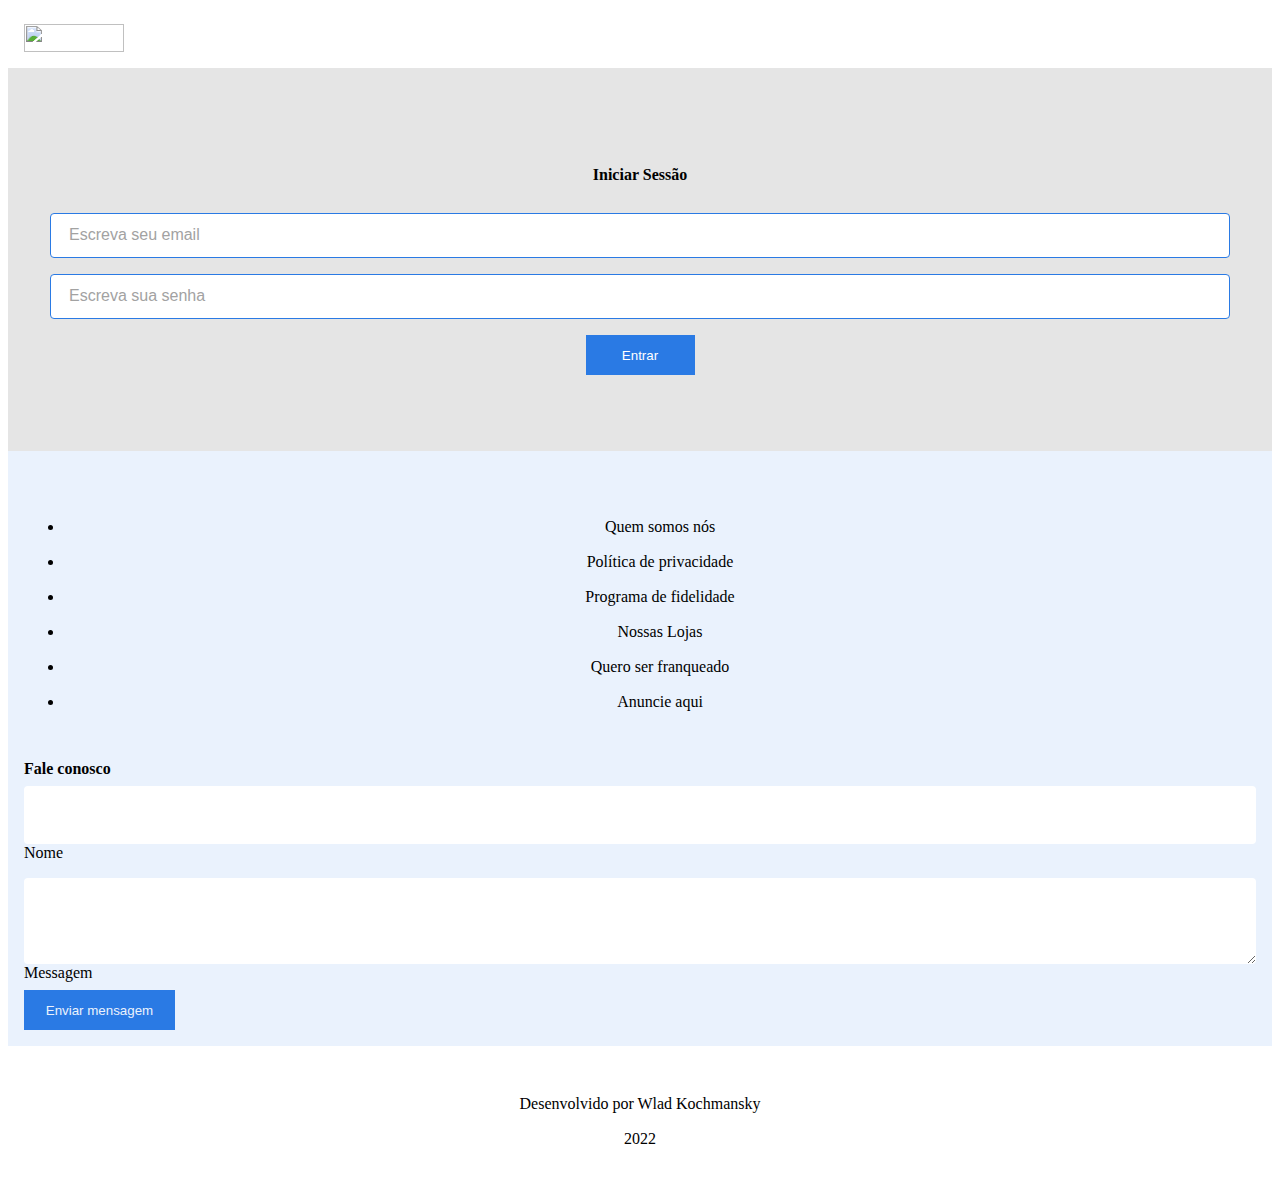
==== html/login.html @ 1e7442f2 "Criação de estrutura e estilos do Login - Versão Mobile" ====
<!DOCTYPE html>
<html lang="en">
<head>
    <meta charset="UTF-8">
    <meta http-equiv="X-UA-Compatible" content="IE=edge">
    <meta name="viewport" content="width=device-width, initial-scale=1.0">
    <link rel="stylesheet" href="../styles/reset.css">
    <link rel="stylesheet" href="../styles/login/cabecalho.css">
    <link rel="stylesheet" href="../styles/login/main.css">
    <link rel="stylesheet" href="../styles/login/info_formulario.css">
    <link rel="stylesheet" href="../styles/login/footer.css">
    <title>Alura Geek - Login</title>
</head>
<body>
    <header class="cabecalho">

        <div class="cabecalho_container">
            <img class="alura_logo" src="../img/header_banner/alura_geek_logo.png" alt="">
            <!-- <input type="text"> -->
            <img class="buscador_logo" src="../img/header_banner/vector.png" alt="">
        </div>

    </header>

    <main class="conteudo_principal">

        <section class="login">
            <h2>Iniciar Sessão</h2>
            <input class="input_email" type="email" placeholder="Escreva seu email">
            <input class="input_senha" type="text" placeholder="Escreva sua senha">
            <button>Entrar</button>
        </section>

        <section class="info_formulario">

            <!-- <form action=""></form> -->
            
                <div class="info_container">
                    
                    <div class="info_empresa"> 
        
                        <div class="empresa_imagem">
                            <img src="../img/header_banner/alura_geek_logo.png" alt="">
                        </div>
        
                        <ul class="lista_empresa">
                            <li><a>Quem somos nós</a></li>
                            <li><a>Política de privacidade</a></li>
                            <li><a>Programa de fidelidade</a></li>
                            <li><a>Nossas Lojas</a></li>
                            <li><a>Quero ser franqueado</a></li>
                            <li><a>Anuncie aqui</a></li>
                        </ul>
        
                    </div>
        
                    <div class="form">
        
                        <p><strong>Fale conosco</strong></p>
        
                        <div class="form_group">
                            <input autocomplete="off" id="name" type="text" name="name" required>
                            <span>Nome</span>
                            <!-- <p class="alert" id="msg_name"></p> -->
                        </div>
        
                        <div class="form_group">
                            <textarea autocomplete="off" id="textarea" rows="7" required></textarea>
                            <span>Messagem</span>
                            <!-- <p class="alert" id="msg_textarea"></p> -->
                        </div>
        
                        <button>Enviar mensagem</button>
        
                    </div>
        
                </div>
        
            </section>
        
    </main>

    <footer class="pie_de_pagina">
        <p>Desenvolvido por Wlad Kochmansky</p>
        <p>2022</p>
        <!-- <a href="#inicio"><img src="css-icons/top.png" class="top_button"></a> -->
    </footer>

</body>
</html>
---- styles/login/cabecalho.css ----
/* .cabecalho {
    width: 100%;
    height: 72px;
} */

.cabecalho .cabecalho_container {
    display: flex;
    flex-direction: row;
    justify-content: space-between;
    align-items: center;
    padding: 16px;
    background: #FFFFFF;
}

.alura_logo {
    width: 100px;
    height: 28px;
}

.buscador_logo {
    width: 17.05px;
    height: 17.06px;
}
---- styles/login/main.css ----
.conteudo_principal {
    background: #E5E5E5;
}

.login {
    text-align: center;
    display: flex;
    flex-direction: column;
    align-items: center;
    padding: 0 45px;
    gap: 16px;    
}

.login h2 {
    margin-top: 97px;
    font-style: normal;
    font-weight: 700;
    font-size: 16px;
    line-height: 19px;
}

.login input {
    width: 100%;
    height: 41px;
    background: #FFFFFF;
    border-radius: 4px;
    border-color: #2A7AE4;
    border: 1.5px solid #2A7AE4
}

::placeholder {
    font-style: normal;
    font-weight: 400;
    font-size: 16px;
    line-height: 20px;
    align-items: center;
    color: #A2A2A2;
    padding: 16px;
}

.login button { 
    padding: 12px 16px;
    width: 109px;
    height: 40px;
    background: #2A7AE4;
    border: 1.5px solid #2A7AE4;
    color: #FFFFFF;
    margin-bottom: 76px;
}
---- styles/login/info_formulario.css ----
.info_container {
    display: flex;
    flex-direction: column;
    background: #EAF2FD;
    padding: 32px 16px 16px;
}

.info_empresa {
    text-align: center;
    margin-bottom: 16px;
}

.empresa_imagem {
    margin-bottom: 16px;
}

.lista_empresa li {
    margin-bottom: 16px;
    font-style: normal;
    font-weight: 500;
    font-size: 16px;
    line-height: 19px;
}

.form p {
    font-style: normal;
    font-weight: 700;
    font-size: 16px;
    line-height: 19px;
    margin-bottom: 8px;
}

.form_group {
    margin-bottom: 16px;
    display: flex;
    flex-direction: column;
}

.form_group input {
    height: 56px;
    background: #FFFFFF;
    border-radius: 4px;
    border: none;
}

.form_group textarea {
    height: 82px;
    background: #FFFFFF;
    border-radius: 4px;
    border: none;
}

.form button {
    display: flex;
    flex-direction: row;
    justify-content: center;
    align-items: center;
    margin-top: -8px;
    width: 151px;
    height: 40px;
    background: #2A7AE4;
    border: none;
    color: #EAF2FD;
}

/* @media  (min-width: 640px) {
    .info_container {
        flex-direction: row;
        padding: 32px 32px 0 32px;
    }
    
    .info_empresa {
        text-align: left;
        width: 40%;
    }
    
    .lista_empresa li {
        margin-top: 24px;
    }
    
    .form {
        width: 60%;
    }
}

@media (min-width: 1065px) {

    .info_container {
        padding: 64px 152px 55px 152px;
        text-align: left;
        gap: 112px;
    }
    
    .info_empresa {
        display: flex;
        flex-direction: row;
        justify-content: space-between;
        width: 50%;
        margin-top: -23px;
    }

    .empresa_imagem {
        margin-top: 30px;
    }

    .form {
        width: 50%;
    }    
} */
---- styles/login/footer.css ----
.pie_de_pagina {
    font-style: normal;
    font-weight: 500;
    font-size: 16px;
    line-height: 19px;
    text-align: center;
    padding: 32px;
    background: #FFFFFF;
}
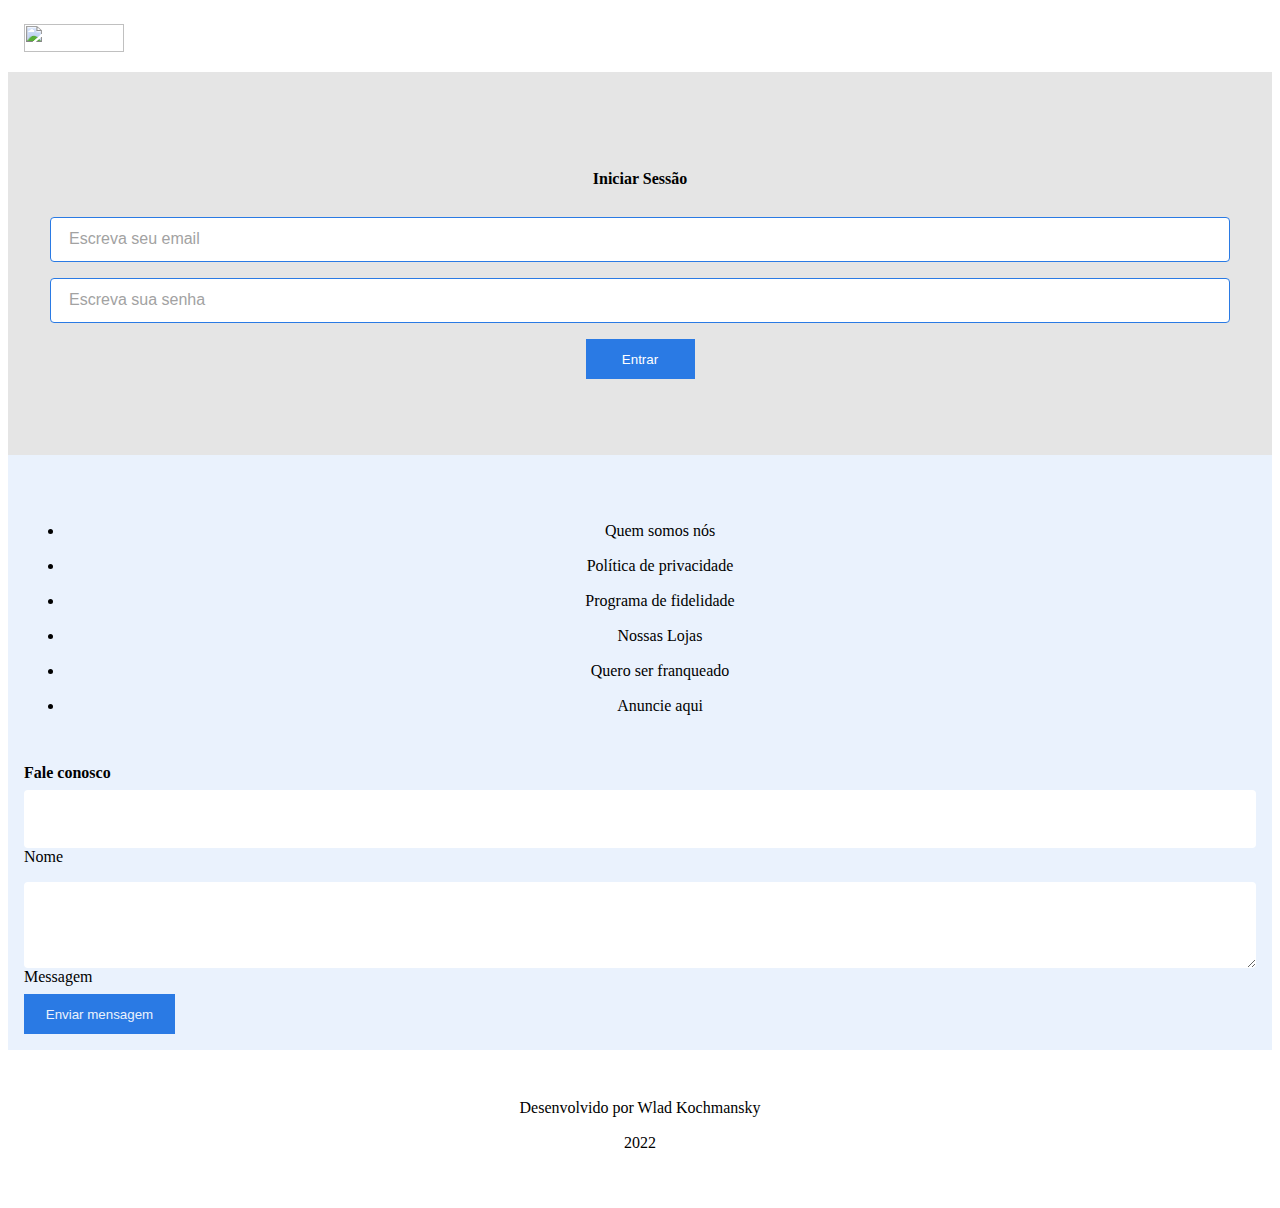
==== commit d0c0b071: "Adicionando áncoras ao logo AluraGeek do cabeçalho e ajustando banner segundo o figma" ====
--- a/html/login.html
+++ b/html/login.html
@@ -15,7 +15,8 @@
     <header class="cabecalho">
 
         <div class="cabecalho_container">
-            <img class="alura_logo" src="../img/header_banner/alura_geek_logo.png" alt="">
+            <!-- <img class="alura_logo" src="../img/header_banner/alura_geek_logo.png" alt=""> -->
+            <a href="/index.html"><img class="alura_logo" src="../img/header_banner/alura_geek_logo.png" alt=""></a>
             <!-- <input type="text"> -->
             <img class="buscador_logo" src="../img/header_banner/vector.png" alt="">
         </div>
--- a/styles/login/cabecalho.css
+++ b/styles/login/cabecalho.css
@@ -12,7 +12,7 @@
     background: #FFFFFF;
 }
 
-.alura_logo {
+a .alura_logo {
     width: 100px;
     height: 28px;
 }
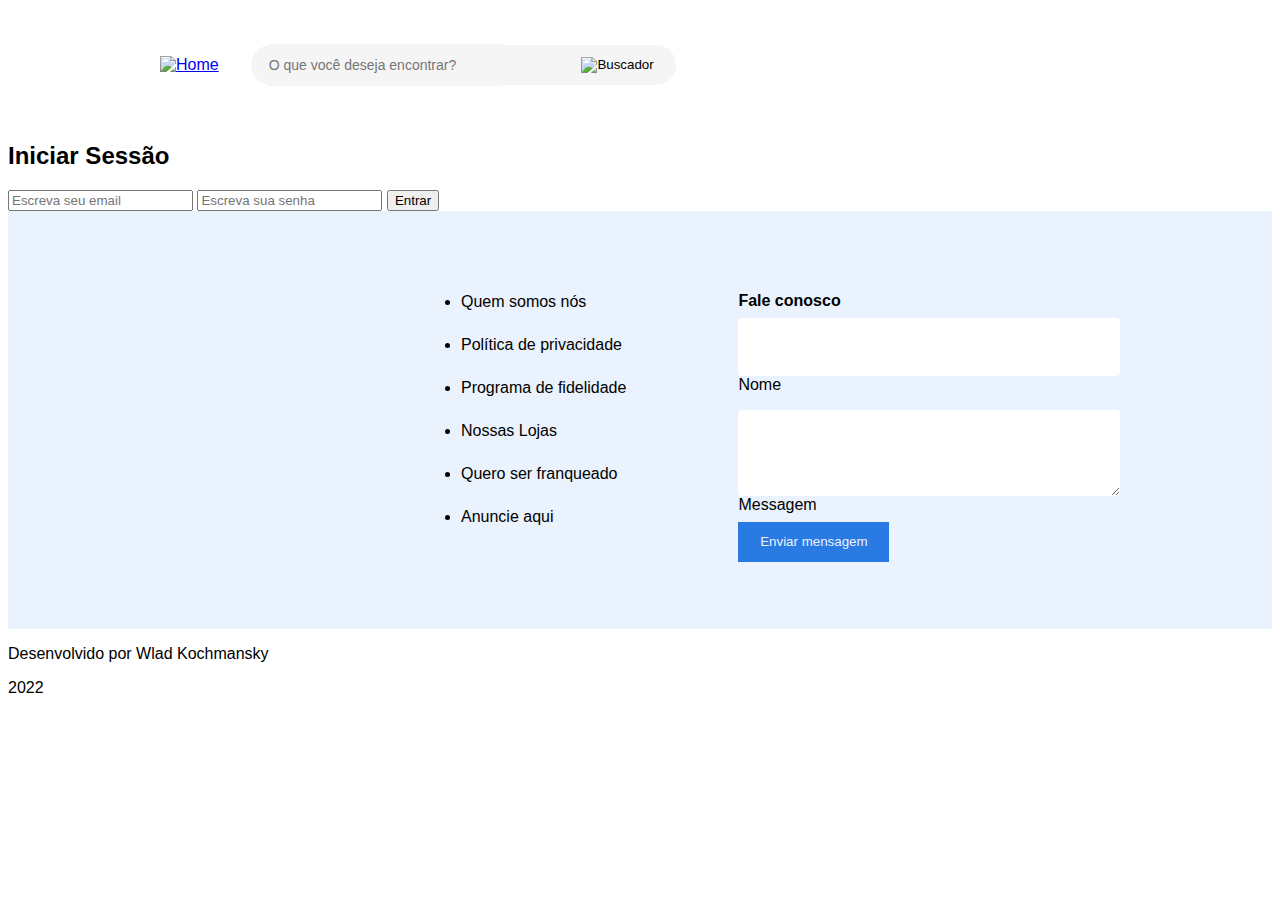
==== commit c4913142: "Estrutura e estilos de Produtos - Versão Mobile" ====
--- a/html/login.html
+++ b/html/login.html
@@ -5,20 +5,22 @@
     <meta http-equiv="X-UA-Compatible" content="IE=edge">
     <meta name="viewport" content="width=device-width, initial-scale=1.0">
     <link rel="stylesheet" href="../styles/reset.css">
-    <link rel="stylesheet" href="../styles/login/cabecalho.css">
-    <link rel="stylesheet" href="../styles/login/main.css">
-    <link rel="stylesheet" href="../styles/login/info_formulario.css">
-    <link rel="stylesheet" href="../styles/login/footer.css">
+    <link rel="stylesheet" href="../styles/home/styles.css">
+    <link rel="stylesheet" href="../styles/login/login-cabecalho_banner.css">
+    <link rel="stylesheet" href="../styles/login/login-main.css">
+    <link rel="stylesheet" href="../styles/login/login-info_formulario.css">
+    <link rel="stylesheet" href="../styles/login/login-footer.css">
     <title>Alura Geek - Login</title>
 </head>
 <body>
     <header class="cabecalho">
 
         <div class="cabecalho_container">
-            <!-- <img class="alura_logo" src="../img/header_banner/alura_geek_logo.png" alt=""> -->
-            <a href="/index.html"><img class="alura_logo" src="../img/header_banner/alura_geek_logo.png" alt=""></a>
-            <!-- <input type="text"> -->
-            <img class="buscador_logo" src="../img/header_banner/vector.png" alt="">
+            <a href="../index.html"><img class="alura_logo" src="../img/header_banner/alura_geek_logo.png" alt="Home"></a>
+            <div class="buscador">
+                <input type="text" placeholder="O que você deseja encontrar?">
+                <button id="botao_buscar"><img id="imagem_vector" src="../img/header_banner/vector.png" alt="Buscador"></button>
+            </div>
         </div>
 
     </header>
--- a/styles/home/styles.css
+++ b/styles/home/styles.css
@@ -0,0 +1,3 @@
+body {
+    font-family: 'Raleway', sans-serif;
+}
--- a/styles/login/login-cabecalho_banner.css
+++ b/styles/login/login-cabecalho_banner.css
@@ -0,0 +1,100 @@
+/* .cabecalho {
+    width: 100%;
+    height: 72px;
+} */
+
+.cabecalho .cabecalho_container {
+    display: flex;
+    flex-direction: row;
+    justify-content: space-between;
+    align-items: center;
+    padding: 16px;
+    background: #FFFFFF;
+}
+
+a .alura_logo {
+    width: 100px;
+    height: 28px;
+}
+
+.buscador input {
+    display: none;
+
+    width: 230px;
+    height: 40px;
+    border: none;
+    color: #A2A2A2; 
+    background: #F5F5F5;
+    outline: none;
+    font-style: normal;
+    font-weight: 400;
+    font-size: 14px;
+    line-height: 16px;
+}
+
+.buscador button {
+    border: none;
+    background: transparent;
+}
+
+.buscador_logo {
+    width: 17.05px;
+    height: 17.06px;
+}
+
+@media (min-width: 768px) {
+    
+    .cabecalho .cabecalho_container {
+        justify-content: flex-start;
+        padding: 16px 32px;
+        gap: 32px;
+    }
+    
+    .buscador {
+        display: flex;
+        width: 272px;
+        height: 40px;
+        background: #F5F5F5;
+        border-radius: 20px;
+        align-items: center;
+        justify-content: space-between;
+        padding: 0 16px;
+    }
+
+    .buscador input {
+        display: block;
+    } 
+
+    .buscador button {
+        border: none;
+        background: transparent;
+    }
+}
+
+
+@media (min-width: 1115px) {
+
+    .cabecalho .cabecalho_container {
+        height: 114px;
+        padding: 0 152px;
+        gap: 32px;
+    }
+
+    a .alura_logo {
+        width: 176px;
+        height: 50px;
+    }
+    
+    .buscador {
+        width: 393px;
+    }
+
+    .buscador input {
+        display: block;
+    } 
+
+    .buscador button {
+        border: none;
+        background: transparent;
+    }
+}
--- a/styles/login/login-info_formulario.css
+++ b/styles/login/login-info_formulario.css
@@ -0,0 +1,109 @@
+.info_container {
+    display: flex;
+    flex-direction: column;
+    background: #EAF2FD;
+    padding: 32px 16px 16px;
+}
+
+.info_empresa {
+    text-align: center;
+    margin-bottom: 16px;
+}
+
+.empresa_imagem {
+    margin-bottom: 16px;
+}
+
+.lista_empresa li {
+    margin-bottom: 16px;
+    font-style: normal;
+    font-weight: 500;
+    font-size: 16px;
+    line-height: 19px;
+}
+
+.form p {
+    font-style: normal;
+    font-weight: 700;
+    font-size: 16px;
+    line-height: 19px;
+    margin-bottom: 8px;
+}
+
+.form_group {
+    margin-bottom: 16px;
+    display: flex;
+    flex-direction: column;
+}
+
+.form_group input {
+    height: 56px;
+    background: #FFFFFF;
+    border-radius: 4px;
+    border: none;
+}
+
+.form_group textarea {
+    height: 82px;
+    background: #FFFFFF;
+    border-radius: 4px;
+    border: none;
+}
+
+.form button {
+    display: flex;
+    flex-direction: row;
+    justify-content: center;
+    align-items: center;
+    margin-top: -8px;
+    width: 151px;
+    height: 40px;
+    background: #2A7AE4;
+    border: none;
+    color: #EAF2FD;
+}
+
+@media  (min-width: 640px) {
+    .info_container {
+        flex-direction: row;
+        padding: 32px 32px 0 32px;
+    }
+    
+    .info_empresa {
+        text-align: left;
+        width: 40%;
+    }
+    
+    .lista_empresa li {
+        margin-top: 24px;
+    }
+    
+    .form {
+        width: 60%;
+    }
+}
+
+@media (min-width: 1065px) {
+
+    .info_container {
+        padding: 64px 152px 55px 152px;
+        text-align: left;
+        gap: 112px;
+    }
+    
+    .info_empresa {
+        display: flex;
+        flex-direction: row;
+        justify-content: space-between;
+        width: 55%;
+        margin-top: -23px;
+    }
+
+    .empresa_imagem {
+        margin-top: 30px;
+    }
+
+    .form {
+        width: 45%;
+    }    
+}